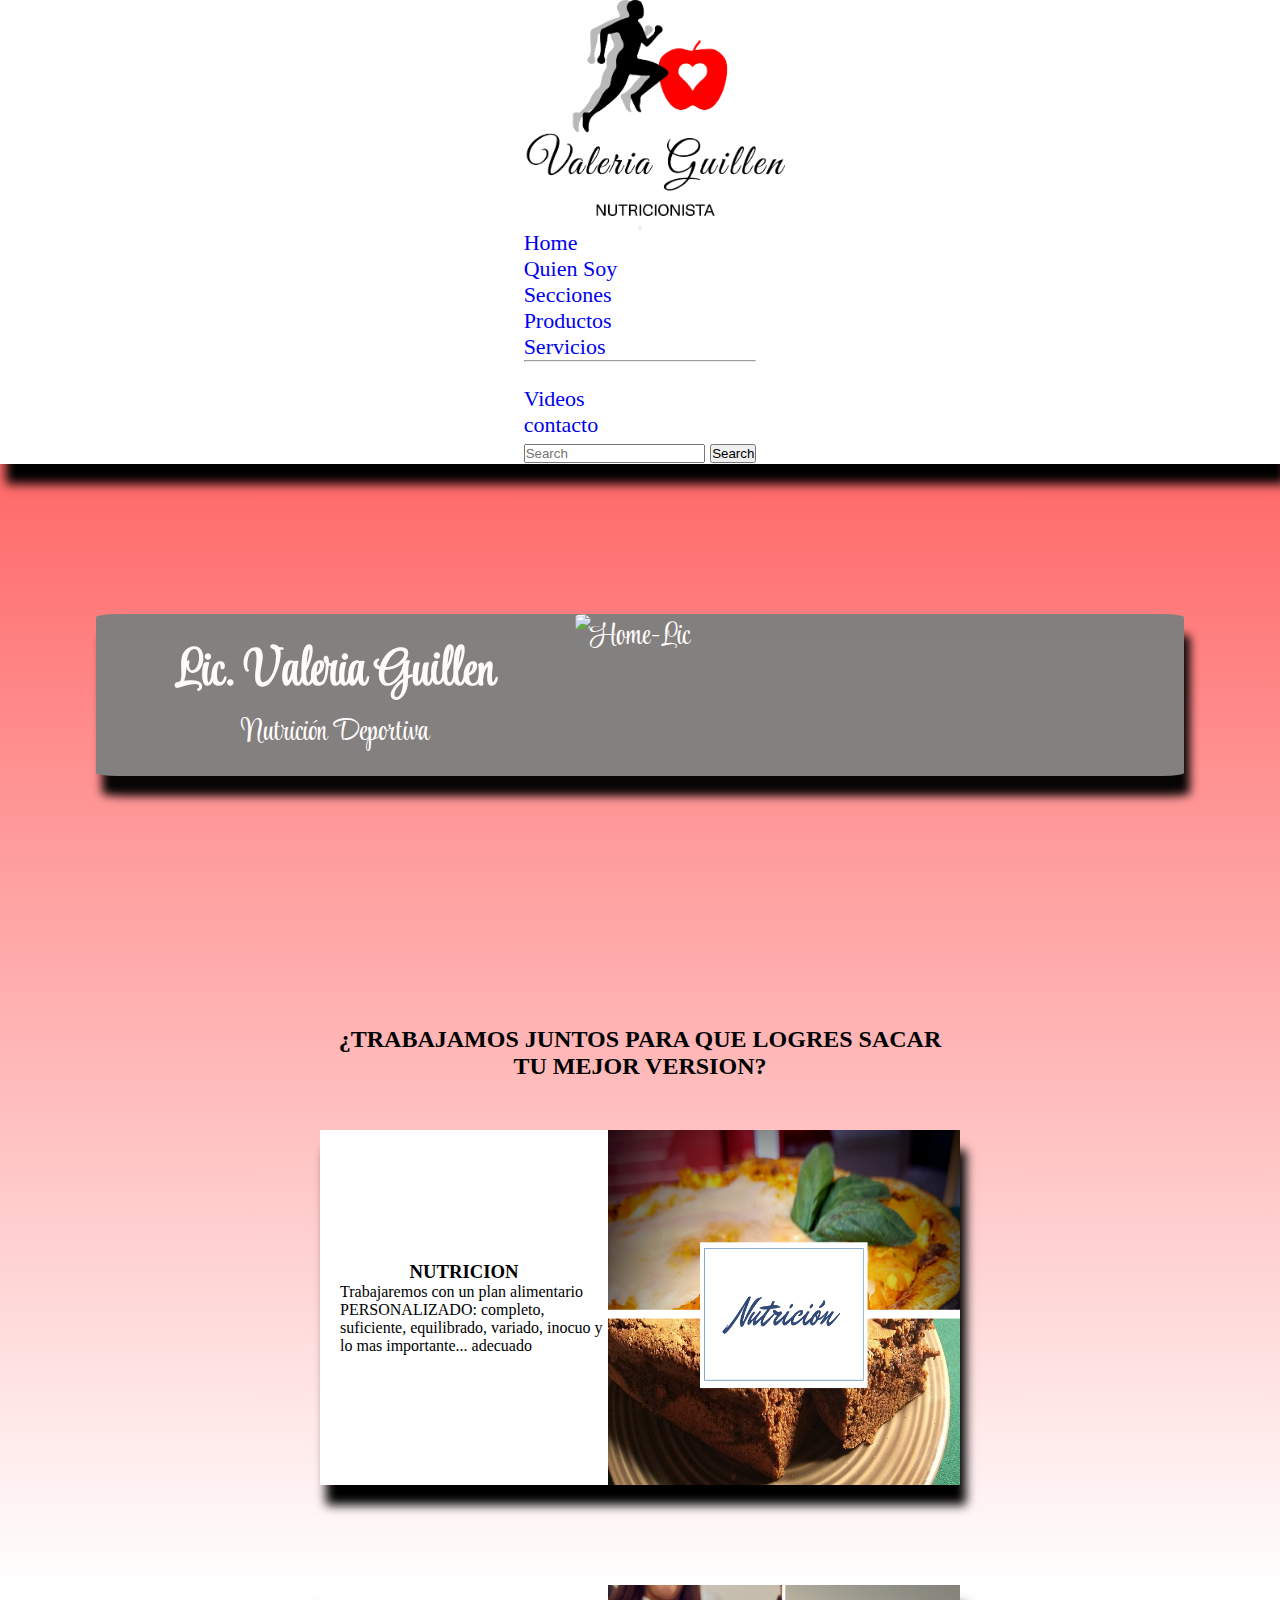
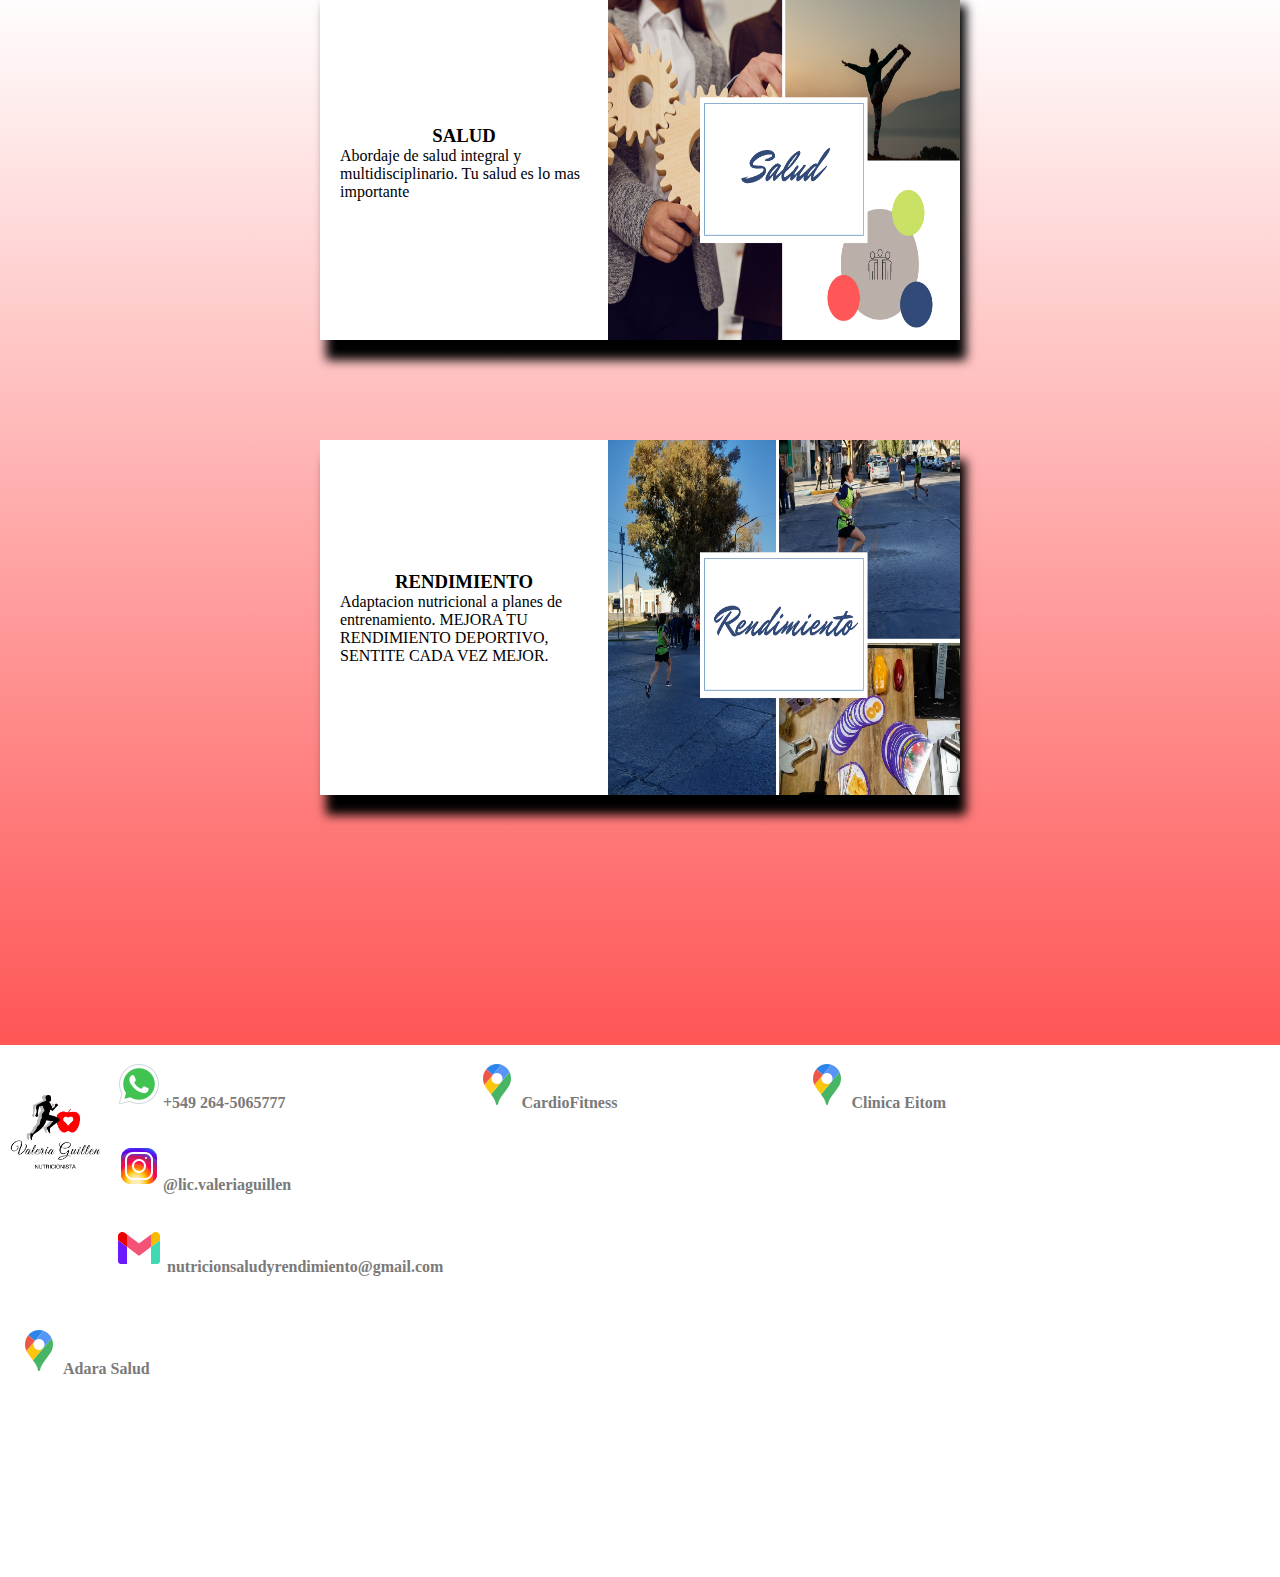
==== index.html @ e46cd808 "master" ====
<!DOCTYPE html>
<html lang="en">

<head>
  <meta charset="UTF-8">
  <meta http-equiv="X-UA-Compatible" content="IE=edge">
  <meta name="viewport" content="width=device-width, initial-scale=1.0">
  <title>Nutricion-Lic.Valeria Guillen</title>
  <meta name="keywords" content="nutricion nutricion-deportiva rendiemiento salud sanjuan deporte">
  <meta name="description"
    content="Bienvenidos a mi web de nutricion-deportiva, aqui encontraras guias, novedades e informacion de nutrición y nutrición-deportiva">

  <link rel="preconnect" href="https://fonts.googleapis.com">
  <link rel="preconnect" href="https://fonts.gstatic.com" crossorigin>
  <link href="https://fonts.googleapis.com/css2?family=Dancing+Script:wght@500;700&family=Style+Script&display=swap"
    rel="stylesheet">
  <link rel="preconnect" href="https://fonts.googleapis.com">
  <link rel="preconnect" href="https://fonts.gstatic.com" crossorigin>

  <link href="https://cdn.jsdelivr.net/npm/bootstrap@5.1.0/dist/css/bootstrap.min.css" rel="stylesheet"
    integrity="sha384-KyZXEAg3QhqLMpG8r+8fhAXLRk2vvoC2f3B09zVXn8CA5QIVfZOJ3BCsw2P0p/We" crossorigin="anonymous">
  <script src="https://cdn.jsdelivr.net/npm/bootstrap@5.1.0/dist/js/bootstrap.bundle.min.js"
    integrity="sha384-U1DAWAznBHeqEIlVSCgzq+c9gqGAJn5c/t99JyeKa9xxaYpSvHU5awsuZVVFIhvj"
    crossorigin="anonymous"></script>
  <link rel="stylesheet" href="https://cdnjs.cloudflare.com/ajax/libs/animate.css/4.1.1/animate.min.css" />
  <link rel="stylesheet" href="./css/styles.css">
</head>

<body>

  <nav class="navbar navbar-expand-lg navbar-light">
    <div class="container-fluid">
      <a class="navbar-brand" href="#"><img src="./img/-transparente-LOGO - VALERIA GUILLEN - PNG.png" alt="Logo"></a>
      <button class="navbar-toggler" type="button" data-bs-toggle="collapse" data-bs-target="#navbarSupportedContent"
        aria-controls="navbarSupportedContent" aria-expanded="false" aria-label="Toggle navigation">
        <span class="navbar-toggler-icon"></span>
      </button>
      <div class="collapse navbar-collapse" id="navbarSupportedContent">
        <ul class="navbar-nav me-auto mb-2 mb-lg-0">
          <li class="nav-item">
            <a class="nav-link active" aria-current="page" href="./index.html">Home</a>
          </li>
          <li class="nav-item">
            <a class="nav-link" href="./secciones/quien-soy.html">Quien Soy</a>
          </li>
          <li class="nav-item dropdown">
            <a class="nav-link dropdown-toggle" href="#" id="navbarDropdown" role="button" data-bs-toggle="dropdown"
              aria-expanded="false">
              Secciones
            </a>
            <ul class="dropdown-menu" aria-labelledby="dropdownMenuButton1">
              <li><a class="dropdown-item" href="./secciones/recetas.html">Productos</a></li>
              <li><a class="dropdown-item" href="./secciones/servicios.html">Servicios</a></li>
              <li>
                <hr class="dropdown-divider">
              </li>
              <li><a class="dropdown-item" href="./secciones/videos.html">Videos</a></li>
            </ul>
          </li>
          <li class="nav-item">
            <a class="nav-link active" aria-current="page" href="./secciones/contacto.html">contacto</a>
          </li>
        </ul>
        <form class="d-flex">
          <input class="form-control me-2" type="search" placeholder="Search" aria-label="Search">
          <button class="btn btn-outline-success" type="submit">Search</button>
        </form>
      </div>
    </div>
  </nav>
  <div class="Home">
    <div id="portaHome" class="Home__portada animate__animated animate__fadeInDown">
      <div class="Home__titulo">
        <h1>Lic. Valeria Guillen</h1>
        <p class="Home__subtitulo">Nutrición Deportiva</p>
      </div>
      <div class="Home__portadaimg">
        <img class="Home__imgUno" src="./img/deporte.png" alt="Home-Lic">
      </div>
    </div>
  </div>

  <div class="Portada1">
    <h2 class="animate__animated animate__headShake animate__infinite animate__slower">¿TRABAJAMOS JUNTOS PARA QUE
      LOGRES SACAR TU MEJOR VERSION?</h2>
    <div class="Portada1__contenedor animate__animated animate__fadeInDown">
      <div class="Portada1__Tex">
        <h3>NUTRICION</h3>
        <p>Trabajaremos con un plan alimentario PERSONALIZADO: completo, suficiente, equilibrado, variado, inocuo y lo
          mas importante... adecuado</p>
      </div>
      <div class="Portada1__img">
        <img src="./img/Gmail (1)/Azul Collage Fotos Montañas Nevadas Viaje Tarjeta (1)1.png" alt="nutricion">
      </div>
    </div>
    <div class="Portada1__contenedor animate__animated animate__fadeInDown">
      <div class="Portada1__Tex">
        <h3>SALUD</h3>
        <p>Abordaje de salud integral y multidisciplinario. Tu salud es lo mas importante</p>
      </div>
      <div class="Portada1__img">
        <img src="./img/Gmail (1)/salud.png" alt="rendimiento">
      </div>
    </div>
    <div class="Portada1__contenedor animate__animated animate__fadeInDown">
      <div class="Portada1__Tex">
        <h3>RENDIMIENTO</h3>
        <p>Adaptacion nutricional a planes de entrenamiento. MEJORA TU RENDIMIENTO DEPORTIVO, SENTITE CADA VEZ MEJOR.
        </p>
      </div>
      <div class="Portada1__img">
        <img src="./img/Gmail (1)/Azul Collage Fotos Montañas Nevadas Viaje Tarjeta.png" alt="rendimiento">
      </div>
    </div>
  </div>


  <!--footer en construccion-->
  <footer class="footer__Home">
    <div class="titulo__Footer">
      <img src="./img/-transparente-LOGO - VALERIA GUILLEN - PNG.png" alt="Logo">
    </div>
    <div class="list__footer">
      <ul>
        <li><img src="./img/iconos/whatsapp (1).png" alt="redes">+549 264-5065777</li>
        <li></a><img src="./img/iconos/instagram.png" alt="redes">@lic.valeriaguillen</li>
        <li><img src="./img/iconos/gmail.png" alt="redes"> nutricionsaludyrendimiento@gmail.com</li>
      </ul>
    </div>
    <div class="list__footer">
      <ul>
        <li><img src="./img/iconos/maps.png" alt="redes">CardioFitness</li>
        <li><iframe
            src="https://www.google.com/maps/embed?pb=!1m18!1m12!1m3!1d3400.6307634979994!2d-68.55477828430995!3d-31.53429970912193!2m3!1f0!2f0!3f0!3m2!1i1024!2i768!4f13.1!3m3!1m2!1s0x96816a54dfb74a3b%3A0xe4d18a8341809055!2sCardio%20Fitness%20Medicina%20del%20Ejercicio!5e0!3m2!1ses-419!2sar!4v1632001243405!5m2!1ses-419!2sar"
            width="300" height="auto" style="border:0;" allowfullscreen="" loading="lazy"></iframe></li>
      </ul>
    </div>
    <div class="list__footer">
      <ul>
        <li></a><img src="./img/iconos/maps.png" alt="redes">Clinica Eitom</li>
        <li><iframe
            src="https://www.google.com/maps/embed?pb=!1m18!1m12!1m3!1d3400.3855935699858!2d-68.52290928430975!3d-31.5410308094492!2m3!1f0!2f0!3f0!3m2!1i1024!2i768!4f13.1!3m3!1m2!1s0x96816b47852460d5%3A0x8328c121d26af449!2sEITOM%20Cl%C3%ADnica!5e0!3m2!1ses-419!2sar!4v1632001892560!5m2!1ses-419!2sar"
            width="300" height="auto" style="border:0;" allowfullscreen="" loading="lazy"></iframe></li>
      </ul>
    </div>
    <div class="list__footer">
      <ul>
        <li></a><img src="./img/iconos/maps.png" alt="redes">Adara Salud</li>
        <li><iframe
            src="https://www.google.com/maps/embed?pb=!1m18!1m12!1m3!1d3400.45139715175!2d-68.5279525843097!3d-31.539224309361302!2m3!1f0!2f0!3f0!3m2!1i1024!2i768!4f13.1!3m3!1m2!1s0x96814027ec6eaa43%3A0xbb05f663c1cf980d!2sAdara%20Salud!5e0!3m2!1ses-419!2sar!4v1632001989962!5m2!1ses-419!2sar"
            width="300" height="auto" style="border:0;" allowfullscreen="" loading="lazy"></iframe></li>
      </ul>
    </div>


  </div>
  </footer>

</body>

</html>
---- css/styles.css ----
* {
  margin: 0;
  padding: 0;
  -webkit-box-sizing: border-box;
  box-sizing: border-box;
}

body {
  background-image: -webkit-gradient(linear, left top, left bottom, from(rgba(255, 0, 0, 0.836)), color-stop(white), to(red));
  background-image: linear-gradient(rgba(255, 0, 0, 0.836), white, red);
  background-repeat: repeat;
  background-size: cover;
}

.navbar a:hover {
  font-family: serif;
  text-decoration: none;
  border-radius: 5%;
  -webkit-box-shadow: 6px 20px 10px black;
          box-shadow: 6px 20px 10px black;
}

a:visited {
  color: black;
  font-family: arial;
  text-decoration: none;
}

a:link {
  text-decoration: none;
  border: black;
  -webkit-transition: 1.0s;
  transition: 1.0s;
}

/*css-home*/
.navbar {
  font-family: serif;
  font-size: 22px;
  color: white;
  background-color: white;
  -webkit-box-shadow: 6px 20px 10px black;
          box-shadow: 6px 20px 10px black;
  display: -webkit-box;
  display: -ms-flexbox;
  display: flex;
  -webkit-box-align: center;
      -ms-flex-align: center;
          align-items: center;
  -webkit-box-orient: vertical;
  -webkit-box-direction: normal;
      -ms-flex-direction: column;
          flex-direction: column;
}

.navbar img {
  width: 290px;
  height: 220px;
}

.navbar > .container-fluid {
  display: -webkit-box;
  display: -ms-flexbox;
  display: flex;
  -webkit-box-align: center;
      -ms-flex-align: center;
          align-items: center;
  -webkit-box-orient: vertical;
  -webkit-box-direction: normal;
      -ms-flex-direction: column;
          flex-direction: column;
}

.footer__Home img {
  width: 100px;
  height: auto;
}

.footer__Home {
  width: 100%;
  background-color: white;
  height: auto;
  display: -webkit-box;
  display: -ms-flexbox;
  display: flex;
  -ms-flex-wrap: wrap;
      flex-wrap: wrap;
  font-weight: 700;
  color: #7a7a7a;
}

.titulo__Footer {
  display: -webkit-box;
  display: -ms-flexbox;
  display: flex;
  -webkit-box-orient: vertical;
  -webkit-box-direction: normal;
      -ms-flex-direction: column;
          flex-direction: column;
  margin-top: 50px;
}

.list__footer li {
  margin: auto;
  list-style: none;
  padding: 15px;
}

.list__footer img {
  width: auto;
  height: auto;
}

.section__videos h1 {
  height: 200px;
  color: white;
  font-family: serif;
  font-size: 50px;
  -webkit-box-pack: center;
      -ms-flex-pack: center;
          justify-content: center;
  -webkit-box-align: center;
      -ms-flex-align: center;
          align-items: center;
  display: -webkit-box;
  display: -ms-flexbox;
  display: flex;
  background-color: black;
  margin: 100px 0px 50px;
}

p.text__section {
  font-family: serif;
  font-weight: 600;
}

.quienSoy {
  width: 100%;
  max-width: 1000px;
  margin: auto;
  margin-bottom: 200px;
  padding: 60px;
  background-color: grey;
  border-radius: 5%;
  border-style: outset;
  margin-top: 100px;
  border-top-style: 60px solid;
  opacity: 90%;
  -webkit-box-shadow: 6px 20px 10px grey;
          box-shadow: 6px 20px 10px grey;
}

.quienSoy__titulo {
  font-family: serif;
  font-size: xx-large;
  color: white;
}

.quienSoy__tex {
  font-family: serif;
  font-size: large;
  color: white;
}

.quienSoy__img {
  float: left;
  width: 250px;
  height: auto;
  margin-right: 5%;
  border-radius: 5%;
}

.form__Cont {
  background-color: grey;
  margin: 0px;
  padding: 15px;
  opacity: 90%;
  font-family: sans-serif;
  color: white;
  width: 450px;
  height: auto;
  border: solid;
  -webkit-box-shadow: lightcoral;
          box-shadow: lightcoral;
}

.Contacto {
  display: -webkit-box;
  display: -ms-flexbox;
  display: flex;
  -webkit-box-orient: vertical;
  -webkit-box-direction: normal;
      -ms-flex-direction: column;
          flex-direction: column;
  -webkit-box-pack: center;
      -ms-flex-pack: center;
          justify-content: center;
  font-size: xx-large;
  color: white;
  letter-spacing: 15px;
  font-size: 14px;
  padding-top: 100px;
  padding-bottom: 10px;
  letter-spacing: 0px;
}

.Contacto h1 {
  -webkit-box-pack: center;
      -ms-flex-pack: center;
          justify-content: center;
  -webkit-box-align: center;
      -ms-flex-align: center;
          align-items: center;
  background-color: black;
  text-align: center;
  color: blanchedalmond;
  height: 150px;
  padding: 50px;
  font-family: serif;
}

.Cont__form--gradiente {
  background-image: -webkit-gradient(linear, left top, left bottom, from(black), color-stop(grey), to(black));
  background-image: linear-gradient(black, grey, black);
}

.Contacto__form--cuerpo {
  -webkit-box-pack: center;
      -ms-flex-pack: center;
          justify-content: center;
  -ms-flex-wrap: wrap;
      flex-wrap: wrap;
  -webkit-box-orient: vertical;
  -webkit-box-direction: normal;
      -ms-flex-direction: column;
          flex-direction: column;
}

.contacto__Form {
  display: -webkit-box;
  display: -ms-flexbox;
  display: flex;
  -webkit-box-pack: center;
      -ms-flex-pack: center;
          justify-content: center;
}

.servicios__header--bg {
  margin-top: 200px;
  background-color: grey;
  opacity: 95%;
  height: 500px;
}

.servicios__titulo {
  margin-top: 100px;
  background-color: grey;
  width: 100%;
  height: 600px;
  display: -ms-grid;
  display: grid;
  font-family: serif;
}

.servicios__titulo li {
  list-style: none;
  color: grey;
  display: -webkit-box;
  display: -ms-flexbox;
  display: flex;
  -webkit-box-pack: center;
      -ms-flex-pack: center;
          justify-content: center;
  -webkit-box-align: center;
      -ms-flex-align: center;
          align-items: center;
  margin: 30px;
  font-family: serif;
  text-decoration: none;
}

.servicios__titulo a:link {
  text-decoration: none;
  color: black;
}

.servicios__titulo h1 {
  height: 70px;
  font-size: 48px;
  color: honeydew;
  margin: auto;
  padding: 15px;
  background-color: black;
  display: -webkit-box;
  display: -ms-flexbox;
  display: flex;
  width: 100%;
  height: 100%;
  -webkit-box-align: center;
      -ms-flex-align: center;
          align-items: center;
  -webkit-box-pack: center;
      -ms-flex-pack: center;
          justify-content: center;
}

.servicio__titulo--bg {
  background-color: grey;
  -webkit-box-shadow: 6px 20px 10px black;
          box-shadow: 6px 20px 10px black;
}

.servicios__list li:hover {
  display: -webkit-box;
  display: -ms-flexbox;
  display: flex;
  text-align: center;
  -webkit-box-align: center;
      -ms-flex-align: center;
          align-items: center;
  background-image: -webkit-gradient(linear, left top, left bottom, from(#f8f5f5), to(red));
  background-image: linear-gradient(#f8f5f5, red);
  color: beige;
  list-style: none;
  font-size: 34px;
  -webkit-box-shadow: 6px 20px 10px black;
          box-shadow: 6px 20px 10px black;
}

.servicios__list li:hover a:link {
  text-decoration: none;
  color: white;
}

.servicios__list li:hover h2 {
  color: white;
}

a:visited {
  text-decoration: none;
}

.Portada1 {
  width: 50%;
  margin: 200px auto;
  -webkit-box-orient: vertical;
  -webkit-box-direction: normal;
      -ms-flex-direction: column;
          flex-direction: column;
  display: -webkit-box;
  display: -ms-flexbox;
  display: flex;
  -ms-flex-wrap: wrap;
      flex-wrap: wrap;
}

.Portada1 h2 {
  -webkit-box-pack: center;
      -ms-flex-pack: center;
          justify-content: center;
  -webkit-box-align: center;
      -ms-flex-align: center;
          align-items: center;
  text-align: center;
  margin: auto;
  padding-top: 50px;
  font-family: serif;
}

.Portada1__contenedor {
  display: -webkit-box;
  display: -ms-flexbox;
  display: flex;
  -webkit-box-orient: horizontal;
  -webkit-box-direction: normal;
      -ms-flex-direction: row;
          flex-direction: row;
  -ms-flex-wrap: wrap;
      flex-wrap: wrap;
  background-color: white;
  margin: 50px 0px;
  width: 100%;
  -webkit-box-shadow: 6px 20px 10px black;
          box-shadow: 6px 20px 10px black;
}

.Portada__Tex {
  padding: 25px;
  background-color: white;
  display: -webkit-box;
  display: -ms-flexbox;
  display: flex;
  -webkit-box-align: center;
      -ms-flex-align: center;
          align-items: center;
  -webkit-box-orient: vertical;
  -webkit-box-direction: normal;
      -ms-flex-direction: column;
          flex-direction: column;
  text-align: start;
  -webkit-box-pack: center;
      -ms-flex-pack: center;
          justify-content: center;
  -ms-flex-wrap: wrap;
      flex-wrap: wrap;
}

.Portada1__Tex p {
  padding-left: 20px;
}

.Portada1__img {
  background-color: transparent;
  display: -webkit-box;
  display: -ms-flexbox;
  display: flex;
  -ms-flex-wrap: wrap;
      flex-wrap: wrap;
  width: 500px;
  height: 355px;
}

.Portada1__img img {
  width: 100%;
  height: 355px;
  min-width: auto;
}

@media only screen and (max-width: 650px) {
  .Portada1 {
    width: 95%;
  }
  div .Portada1__Tex {
    width: 100%;
    padding: 25px;
    background-color: white;
    display: -webkit-box;
    display: -ms-flexbox;
    display: flex;
    -webkit-box-align: center;
        -ms-flex-align: center;
            align-items: center;
    -webkit-box-orient: vertical;
    -webkit-box-direction: normal;
        -ms-flex-direction: column;
            flex-direction: column;
    text-align: start;
    -webkit-box-pack: center;
        -ms-flex-pack: center;
            justify-content: center;
    -ms-flex-wrap: wrap;
        flex-wrap: wrap;
  }
  .Portada1__Tex p {
    font-size: 14px;
    padding-left: 20px;
  }
  .Portada1__img {
    width: 100%;
    background-color: transparent;
    display: -webkit-box;
    display: -ms-flexbox;
    display: flex;
    -ms-flex-wrap: wrap;
        flex-wrap: wrap;
  }
  .Portada1__img img {
    width: 100%;
    height: 400px;
    min-width: auto;
  }
}

@media only screen and (min-width: 980px) {
  .Portada1__Tex {
    background-color: white;
    width: 45%;
    display: -webkit-box;
    display: -ms-flexbox;
    display: flex;
    -webkit-box-align: center;
        -ms-flex-align: center;
            align-items: center;
    -webkit-box-orient: vertical;
    -webkit-box-direction: normal;
        -ms-flex-direction: column;
            flex-direction: column;
    text-align: start;
    -webkit-box-pack: center;
        -ms-flex-pack: center;
            justify-content: center;
    -ms-flex-wrap: wrap;
        flex-wrap: wrap;
  }
  .Portada1__Tex p {
    font-size: 16px;
  }
  .Portada1__img {
    width: 55%;
    background-color: transparent;
    display: -webkit-box;
    display: -ms-flexbox;
    display: flex;
    -ms-flex-wrap: wrap;
        flex-wrap: wrap;
  }
  .Portada1__img img {
    width: 100%;
  }
}

/*portada*/
.Home {
  width: 85%;
  display: -webkit-box;
  display: -ms-flexbox;
  display: flex;
  margin: auto;
  -webkit-box-orient: horizontal;
  -webkit-box-direction: normal;
      -ms-flex-direction: row;
          flex-direction: row;
}

.Home__portada {
  display: -webkit-box;
  display: -ms-flexbox;
  display: flex;
  -ms-flex-wrap: wrap;
      flex-wrap: wrap;
  width: 100%;
  -webkit-box-shadow: 6px 20px 10px black;
          box-shadow: 6px 20px 10px black;
  background-color: grey;
  border-radius: 2%;
  font-family: 'Dancing Script', cursive;
  font-family: 'Style Script', cursive;
  font-size: 30px;
  color: white;
  text-align: left;
  opacity: 97%;
  margin-top: 150px;
}

.Home__titulo {
  display: -webkit-box;
  display: -ms-flexbox;
  display: flex;
  -webkit-box-orient: vertical;
  -webkit-box-direction: normal;
      -ms-flex-direction: column;
          flex-direction: column;
  -webkit-box-pack: center;
      -ms-flex-pack: center;
          justify-content: center;
  text-align: center;
  width: 44%;
  padding: 20px;
}

.Home__titulo h1 {
  font-size: 50px;
}

.Home__portadaimg {
  display: -webkit-box;
  display: -ms-flexbox;
  display: flex;
  -webkit-box-orient: horizontal;
  -webkit-box-direction: normal;
      -ms-flex-direction: row;
          flex-direction: row;
  -ms-flex-wrap: wrap;
      flex-wrap: wrap;
  width: 50%;
}

.Home__subtitulo p {
  font-size: 28px;
  color: white;
  text-align: center;
}

.Home__imgUno {
  display: -webkit-box;
  display: -ms-flexbox;
  display: flex;
  width: 90%;
  height: auto;
  padding: auto;
  border-radius: 2%;
  -webkit-box-align: center;
      -ms-flex-align: center;
          align-items: center;
}

@media only screen and (max-width: 768px) {
  .Home {
    width: 95%;
  }
  .Home__portada {
    display: -webkit-box;
    display: -ms-flexbox;
    display: flex;
    -ms-flex-wrap: wrap;
        flex-wrap: wrap;
    -webkit-box-orient: vertical;
    -webkit-box-direction: normal;
        -ms-flex-direction: column;
            flex-direction: column;
  }
  .Home__titulo {
    display: -webkit-box;
    display: -ms-flexbox;
    display: flex;
    width: 100%;
  }
  .Home__portadaimg {
    display: -webkit-box;
    display: -ms-flexbox;
    display: flex;
    -ms-flex-wrap: wrap;
        flex-wrap: wrap;
    width: 100%;
  }
  .Home__imgUno {
    padding: 25px;
    width: 85%;
    margin: auto;
  }
}
/*# sourceMappingURL=styles.css.map */
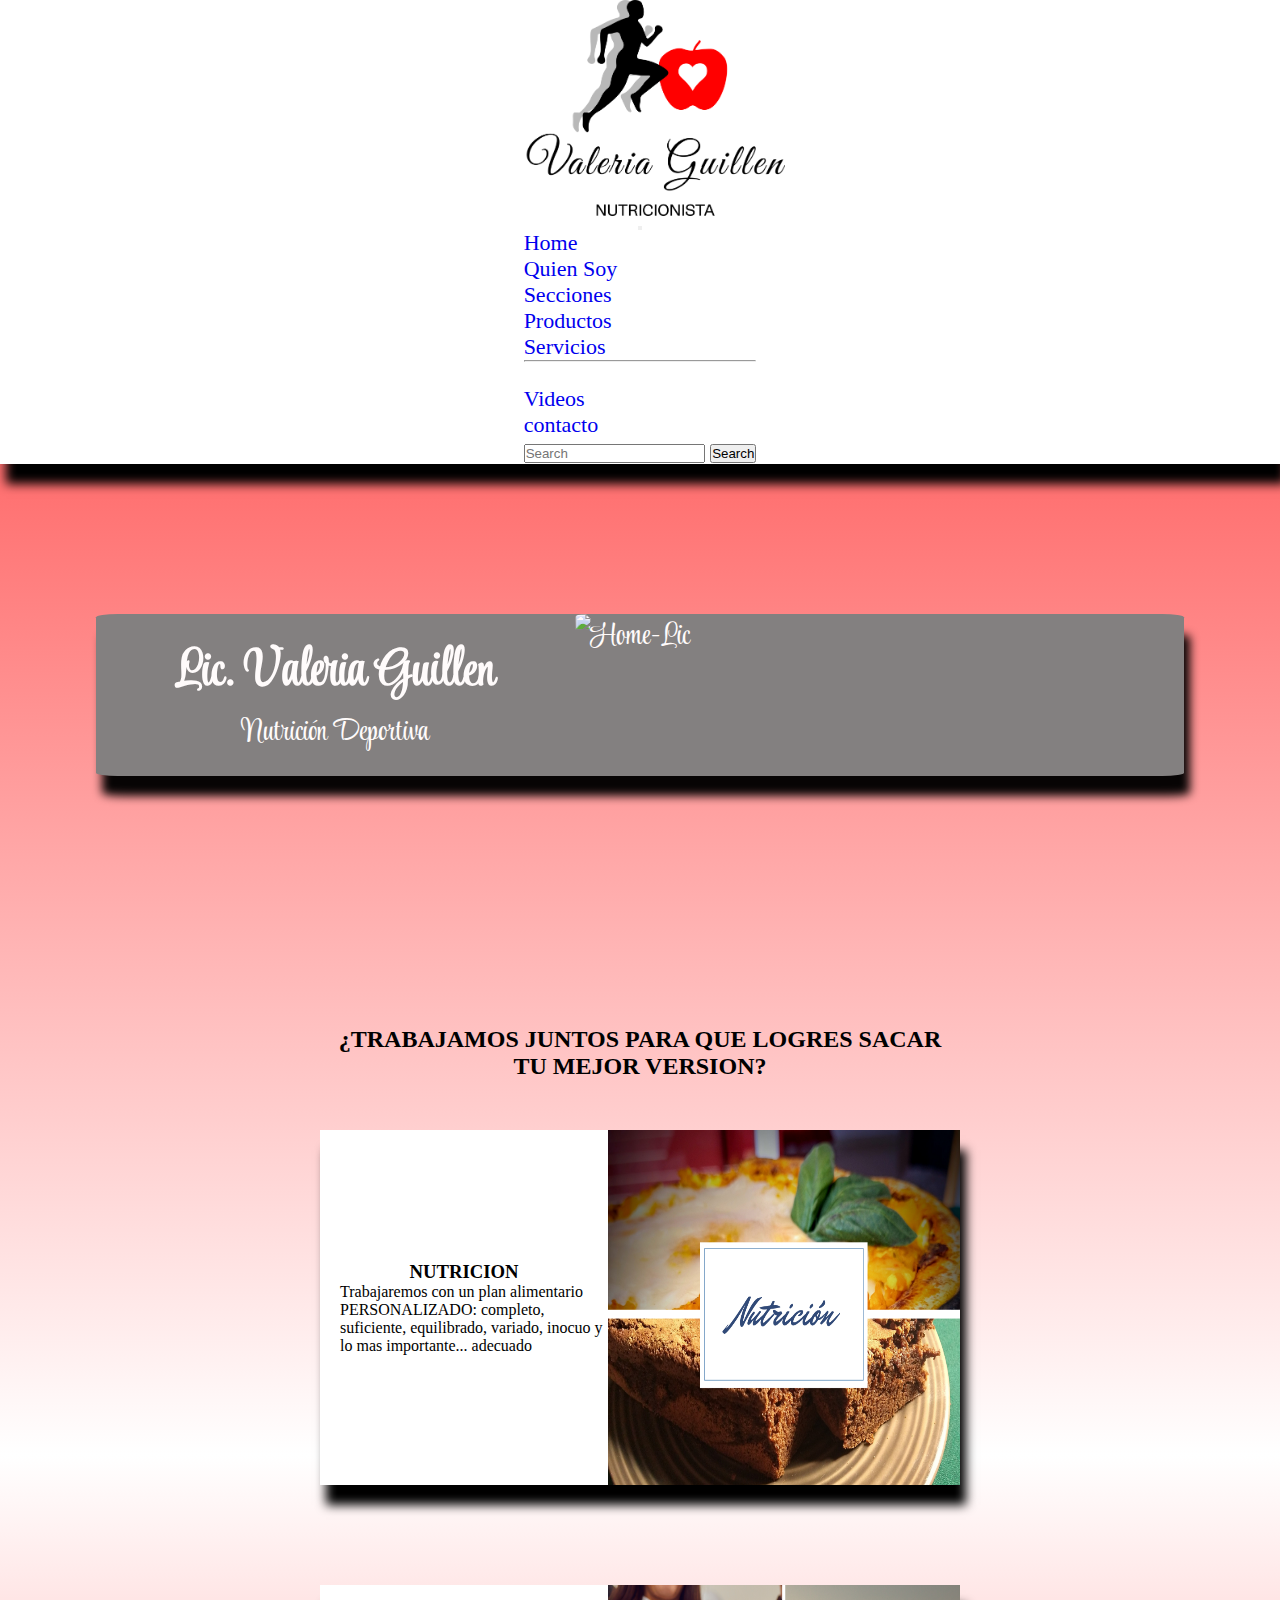
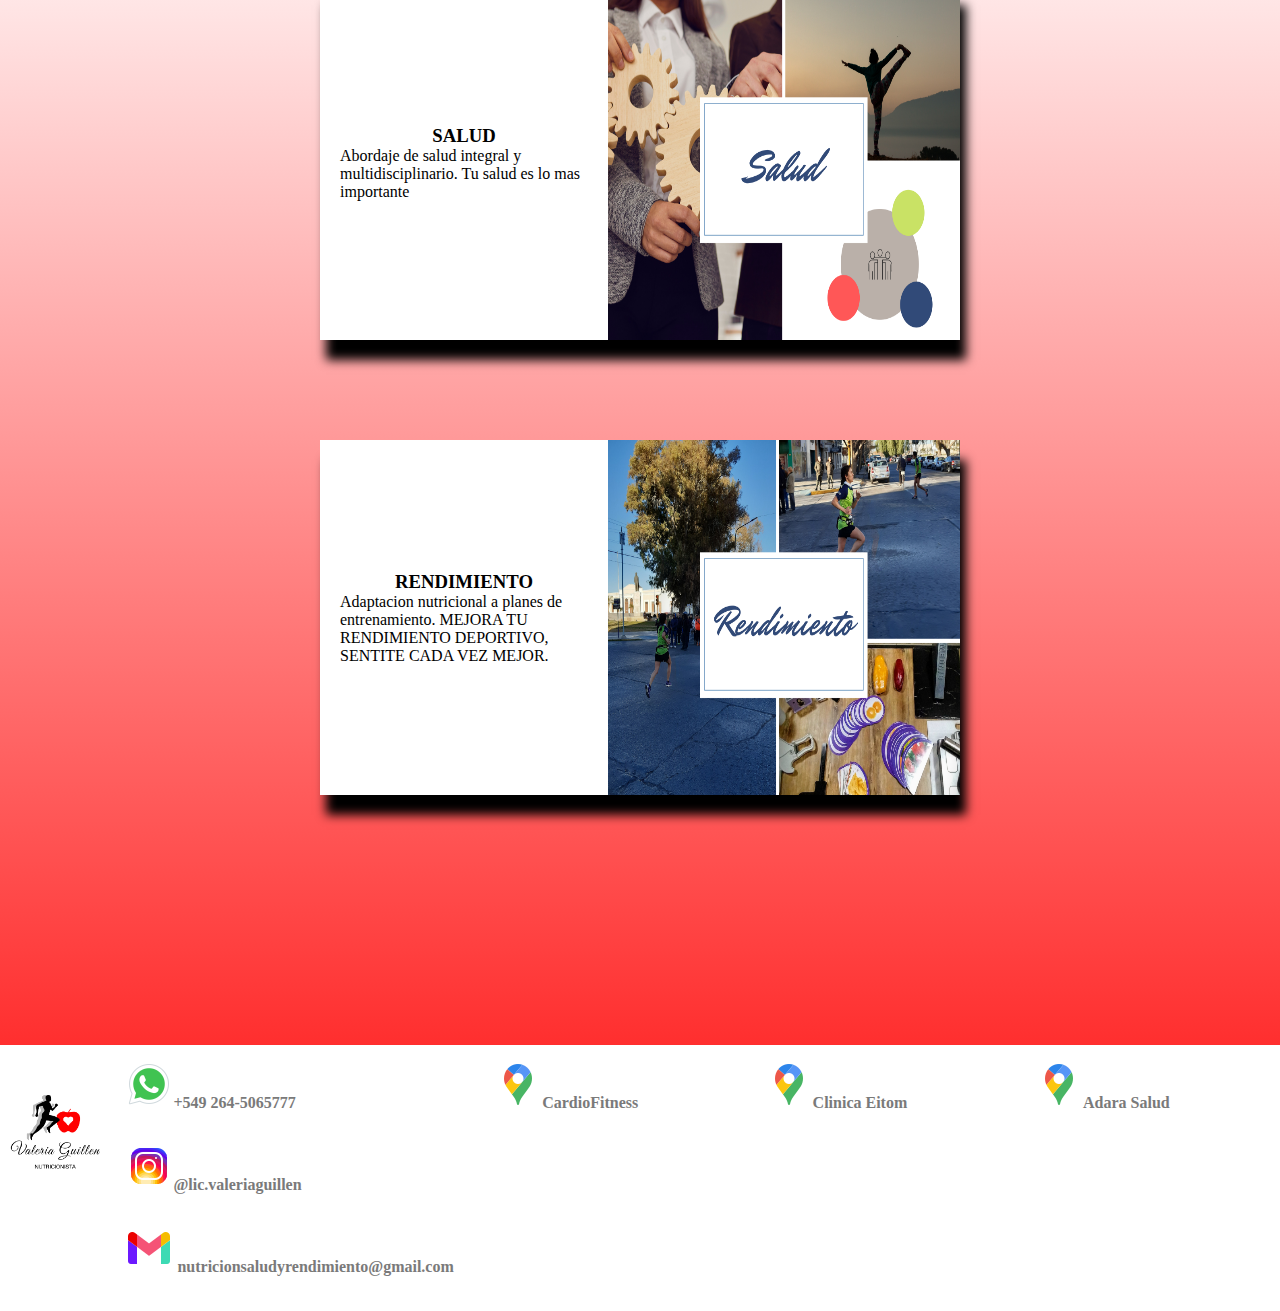
==== commit 6a000350: "footer" ====
--- a/index.html
+++ b/index.html
@@ -132,7 +132,7 @@
         <li><img src="./img/iconos/maps.png" alt="redes">CardioFitness</li>
         <li><iframe
             src="https://www.google.com/maps/embed?pb=!1m18!1m12!1m3!1d3400.6307634979994!2d-68.55477828430995!3d-31.53429970912193!2m3!1f0!2f0!3f0!3m2!1i1024!2i768!4f13.1!3m3!1m2!1s0x96816a54dfb74a3b%3A0xe4d18a8341809055!2sCardio%20Fitness%20Medicina%20del%20Ejercicio!5e0!3m2!1ses-419!2sar!4v1632001243405!5m2!1ses-419!2sar"
-            width="300" height="auto" style="border:0;" allowfullscreen="" loading="lazy"></iframe></li>
+            width="230" height="auto" style="border:0;" allowfullscreen="" loading="lazy"></iframe></li>
       </ul>
     </div>
     <div class="list__footer">
@@ -140,7 +140,7 @@
         <li></a><img src="./img/iconos/maps.png" alt="redes">Clinica Eitom</li>
         <li><iframe
             src="https://www.google.com/maps/embed?pb=!1m18!1m12!1m3!1d3400.3855935699858!2d-68.52290928430975!3d-31.5410308094492!2m3!1f0!2f0!3f0!3m2!1i1024!2i768!4f13.1!3m3!1m2!1s0x96816b47852460d5%3A0x8328c121d26af449!2sEITOM%20Cl%C3%ADnica!5e0!3m2!1ses-419!2sar!4v1632001892560!5m2!1ses-419!2sar"
-            width="300" height="auto" style="border:0;" allowfullscreen="" loading="lazy"></iframe></li>
+            width="230" height="auto" style="border:0;" allowfullscreen="" loading="lazy"></iframe></li>
       </ul>
     </div>
     <div class="list__footer">
@@ -148,7 +148,7 @@
         <li></a><img src="./img/iconos/maps.png" alt="redes">Adara Salud</li>
         <li><iframe
             src="https://www.google.com/maps/embed?pb=!1m18!1m12!1m3!1d3400.45139715175!2d-68.5279525843097!3d-31.539224309361302!2m3!1f0!2f0!3f0!3m2!1i1024!2i768!4f13.1!3m3!1m2!1s0x96814027ec6eaa43%3A0xbb05f663c1cf980d!2sAdara%20Salud!5e0!3m2!1ses-419!2sar!4v1632001989962!5m2!1ses-419!2sar"
-            width="300" height="auto" style="border:0;" allowfullscreen="" loading="lazy"></iframe></li>
+            width="230" height="auto" style="border:0;" allowfullscreen="" loading="lazy"></iframe></li>
       </ul>
     </div>
 
--- a/css/styles.css
+++ b/css/styles.css
@@ -87,6 +87,9 @@
       flex-wrap: wrap;
   font-weight: 700;
   color: #7a7a7a;
+  -webkit-box-pack: justify;
+      -ms-flex-pack: justify;
+          justify-content: space-between;
 }
 
 .titulo__Footer {
